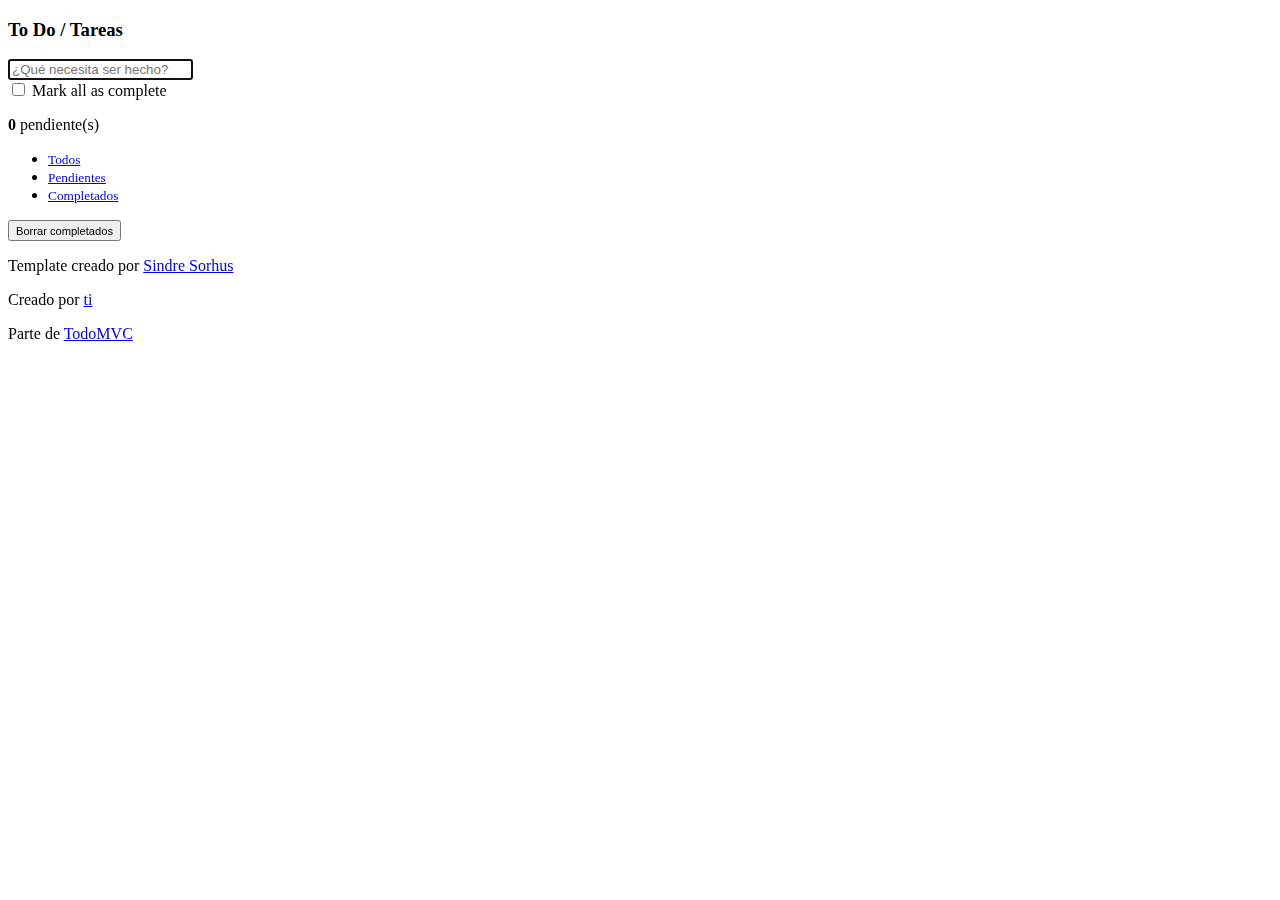
==== src/index.html @ 2918add5 "proyecto inicializado" ====
<!doctype html>
<html lang="en">
	<head>
		<meta charset="utf-8">
		<meta name="viewport" content="width=device-width, initial-scale=1">
		<title>Template • TodoMVC</title>
	</head>
	<body>
		<section class="todoapp">
			<header class="header">
				<h3>To Do / Tareas</h3>
				<input class="new-todo" placeholder="¿Qué necesita ser hecho?" autofocus>
			</header>
			<!-- This section should be hidden by default and shown when there are todos -->
			<section class="main">
				<input id="toggle-all" class="toggle-all" type="checkbox">
				<label for="toggle-all">Mark all as complete</label>
				<ul class="todo-list">
					<!-- These are here just to show the structure of the list items -->
					<!-- List items should get the class `editing` when editing and `completed` when marked as completed -->
					<!-- <li class="completed" data-id="abc">
						<div class="view">
							<input class="toggle" type="checkbox" checked>
							<label>Probar JavaScript</label>
							<button class="destroy"></button>
						</div>
						<input class="edit" value="Create a TodoMVC template">
					</li> -->
					<!-- <li>
						<div class="view">
							<input class="toggle" type="checkbox">
							<label>Comprar un unicornio</label>
							<button class="destroy"></button>
						</div>
						<input class="edit" value="Rule the web">
					</li> -->
				</ul>
			</section>
			<!-- This footer should hidden by default and shown when there are todos -->
			<footer class="footer">
				<!-- This should be `0 items left` by default -->
				<span class="todo-count">
                    <strong>0</strong> pendiente(s)
                </span>
				<!-- Remove this if you don't implement routing -->
				<ul class="filters">
					<li>
						<small>
                            <a class="selected filtro" class="selected" href="#/">
                                Todos
                            </a>
                        </small>
					</li>
					<li>    
                        <small>
                            <a class="filtro" href="#/active">
                            Pendientes
                            </a>
                        </small>
					</li>
					<li>
                        <small>
                            <a class="filtro" href="#/completed">
                                Completados
                            </a>
                        </small>
					</li>
				</ul>
				<!-- Hidden if no completed items are left ↓ -->
				<button class="clear-completed">
                    <small>Borrar completados</small>
                </button>
			</footer>
		</section>
		<footer class="info">

			<p>Template creado por <a href="http://sindresorhus.com">Sindre Sorhus</a></p>
			<!-- Change this out with your name and url ↓ -->
			<p>Creado por <a href="http://todomvc.com">ti</a></p>
			<p>Parte de <a href="http://todomvc.com">TodoMVC</a></p>
		</footer>
	</body>
</html>
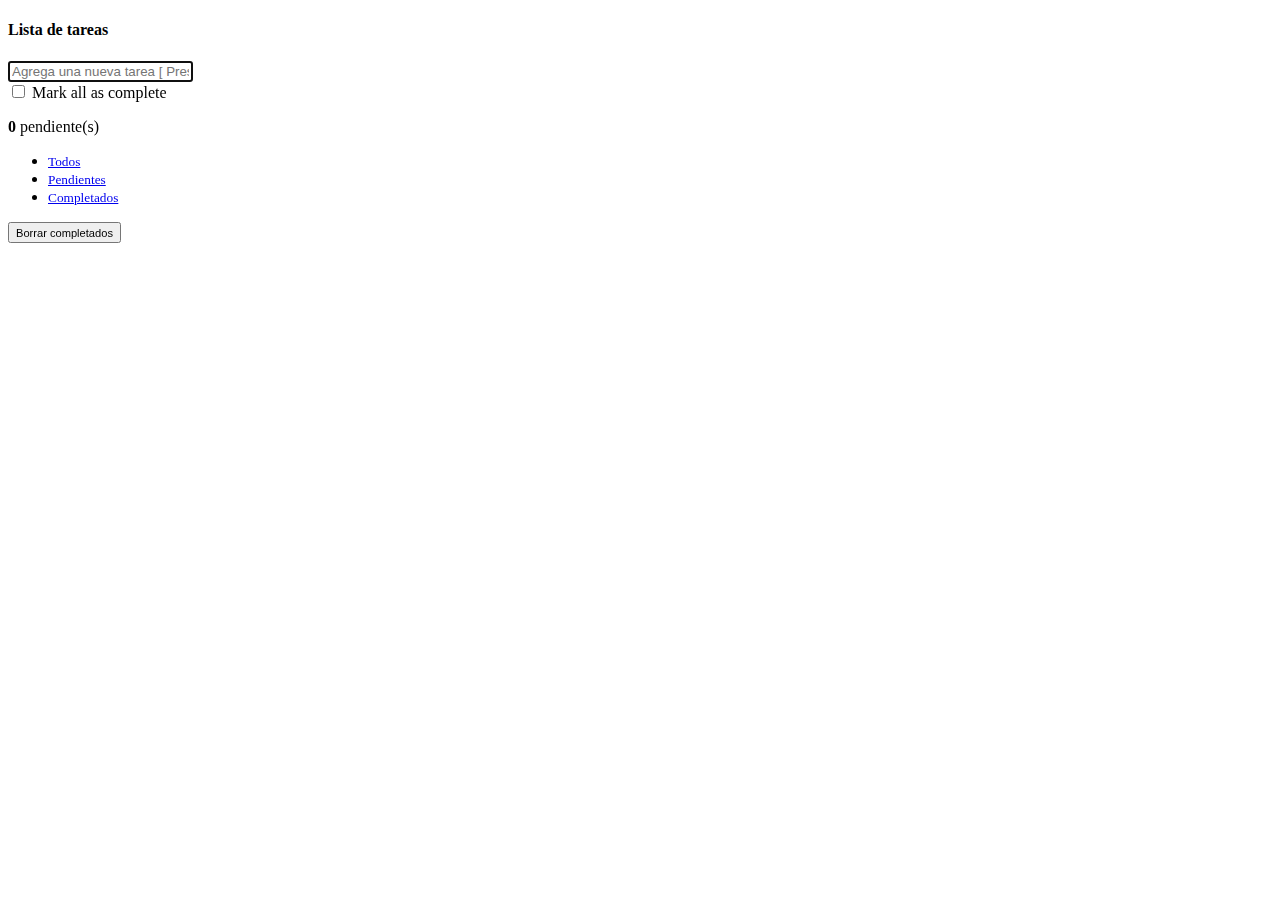
==== commit 2e73b3ca: "rediseño appToDoList" ====
--- a/src/index.html
+++ b/src/index.html
@@ -4,46 +4,25 @@
 	<head>
 		<meta charset="utf-8">
 		<meta name="viewport" content="width=device-width, initial-scale=1">
-		<title>Template • TodoMVC</title>
+		<title>Lista de Tareas</title>
 	</head>
 	<body>
 		<section class="todoapp">
 			<header class="header">
-				<h3>To Do / Tareas</h3>
-				<input class="new-todo" placeholder="¿Qué necesita ser hecho?" autofocus>
+				<h4>Lista de tareas</h4>
+				<input class="new-todo" placeholder="Agrega una nueva tarea [ Presiona Enter ]" autofocus>
 			</header>
-			<!-- This section should be hidden by default and shown when there are todos -->
 			<section class="main">
 				<input id="toggle-all" class="toggle-all" type="checkbox">
 				<label for="toggle-all">Mark all as complete</label>
 				<ul class="todo-list">
-					<!-- These are here just to show the structure of the list items -->
-					<!-- List items should get the class `editing` when editing and `completed` when marked as completed -->
-					<!-- <li class="completed" data-id="abc">
-						<div class="view">
-							<input class="toggle" type="checkbox" checked>
-							<label>Probar JavaScript</label>
-							<button class="destroy"></button>
-						</div>
-						<input class="edit" value="Create a TodoMVC template">
-					</li> -->
-					<!-- <li>
-						<div class="view">
-							<input class="toggle" type="checkbox">
-							<label>Comprar un unicornio</label>
-							<button class="destroy"></button>
-						</div>
-						<input class="edit" value="Rule the web">
-					</li> -->
+					
 				</ul>
 			</section>
-			<!-- This footer should hidden by default and shown when there are todos -->
 			<footer class="footer">
-				<!-- This should be `0 items left` by default -->
 				<span class="todo-count">
                     <strong>0</strong> pendiente(s)
                 </span>
-				<!-- Remove this if you don't implement routing -->
 				<ul class="filters">
 					<li>
 						<small>
@@ -67,18 +46,10 @@
                         </small>
 					</li>
 				</ul>
-				<!-- Hidden if no completed items are left ↓ -->
 				<button class="clear-completed">
                     <small>Borrar completados</small>
                 </button>
 			</footer>
 		</section>
-		<footer class="info">
-
-			<p>Template creado por <a href="http://sindresorhus.com">Sindre Sorhus</a></p>
-			<!-- Change this out with your name and url ↓ -->
-			<p>Creado por <a href="http://todomvc.com">ti</a></p>
-			<p>Parte de <a href="http://todomvc.com">TodoMVC</a></p>
-		</footer>
 	</body>
 </html>